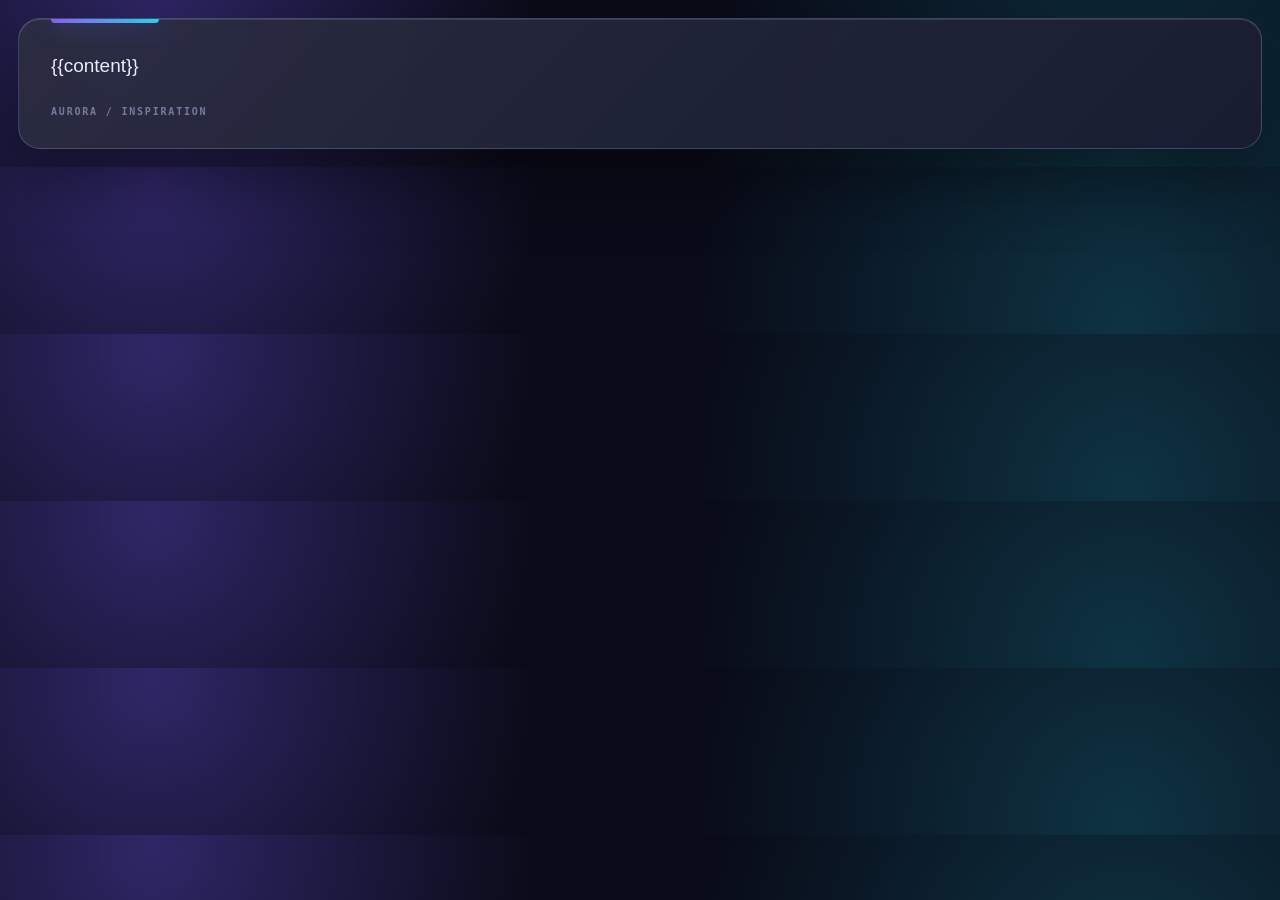
==== templates/aurora.html @ 00e40d04 "feat: aurora 模板内置化与 custom 解绑滑条（v1.3.1）" ====
<!-- BUILTIN_PROMPT
这是 aurora 模板，深色渐变灵感卡片，适合灵感记录、摘要与展示。
它从 classic 继承 8 条排版滑条（边距、字号、行高、标题字号）。需要完全自由排版时选择 custom 模板。
-->

<!DOCTYPE html>
<html>
<head>
    <meta charset="UTF-8">
    <style>
        * {
            box-sizing: border-box;
        }

        html,
        body {
            width: fit-content;
            min-width: 100%;
            max-width: 720px;
            margin: 0;
        }

        body {
            padding: var(--classic-body-padding, 18px);
            color: #e9ecff;
            background:
                radial-gradient(circle at 12% 8%, rgba(122, 92, 255, .34), transparent 34%),
                radial-gradient(circle at 88% 92%, rgba(34, 211, 238, .2), transparent 38%),
                #090b18;
            font-family: "Source Han Sans SC", "Noto Sans CJK SC", "PingFang SC",
                "Microsoft YaHei", sans-serif;
        }

        .aurora-card {
            position: relative;
            min-width: 340px;
            padding: var(--classic-page-padding-y, 30px) var(--classic-page-padding-x, 32px);
            overflow: hidden;
            border: 1px solid rgba(186, 195, 255, .22);
            border-radius: 22px;
            background:
                linear-gradient(135deg, rgba(255, 255, 255, .1), rgba(255, 255, 255, .035)),
                rgba(17, 20, 42, .9);
            box-shadow:
                0 26px 70px rgba(0, 0, 0, .42),
                inset 0 1px 0 rgba(255, 255, 255, .12);
        }

        .aurora-card::before {
            content: "";
            position: absolute;
            top: 0;
            left: 32px;
            width: 108px;
            height: 4px;
            border-radius: 0 0 4px 4px;
            background: linear-gradient(90deg, #8b5cf6, #22d3ee);
            box-shadow: 0 0 22px rgba(99, 102, 241, .65);
        }

        .aurora-card::after {
            content: "AURORA  /  INSPIRATION";
            display: block;
            margin-top: 24px;
            color: rgba(203, 213, 255, .48);
            font: 700 10px/1.2 "Cascadia Code", "Consolas", monospace;
            letter-spacing: .18em;
        }

        .aurora-card + .aurora-card {
            margin-top: 0;
        }

        .content {
            position: relative;
            width: 100%;
            max-width: 100%;
            color: #e9ecff;
            font-size: var(--classic-font-size, 19px);
            line-height: var(--classic-line-height, 1.75);
            overflow: hidden;
        }

        .content *,
        .content *::before,
        .content *::after {
            max-width: 100%;
            box-sizing: border-box;
            overflow-wrap: anywhere;
        }

        .content h1,
        .content h2,
        .content h3 {
            color: #ffffff;
            line-height: 1.3;
            text-wrap: balance;
        }

        .content h1 {
            margin: 0 0 .7em;
            font-size: var(--classic-h1-size, 32px);
            letter-spacing: -.035em;
        }

        .content h1::after {
            content: "";
            display: block;
            width: 56px;
            height: 3px;
            margin-top: 12px;
            border-radius: 99px;
            background: linear-gradient(90deg, #a78bfa, #22d3ee);
        }

        .content h2 {
            margin: 1.4em 0 .65em;
            font-size: var(--classic-h2-size, 25px);
        }

        .content h3 {
            margin: 1.2em 0 .55em;
            color: #c4b5fd;
            font-size: var(--classic-h3-size, 21px);
        }

        .content p {
            margin: 0 0 .8em;
        }

        .content strong {
            color: #ffffff;
        }

        .content a {
            color: #67e8f9;
            text-decoration-color: rgba(103, 232, 249, .45);
        }

        .content ul,
        .content ol {
            margin: .65em 0 1em;
            padding-left: 1.5em;
        }

        .content li {
            margin: .3em 0;
        }

        .content li::marker {
            color: #a78bfa;
        }

        .content blockquote {
            margin: 1em 0;
            padding: 12px 16px;
            border: 1px solid rgba(103, 232, 249, .2);
            border-left: 4px solid #22d3ee;
            border-radius: 0 12px 12px 0;
            color: #d9e5ff;
            background: rgba(34, 211, 238, .07);
        }

        .content code {
            padding: 2px 6px;
            border: 1px solid rgba(196, 181, 253, .15);
            border-radius: 6px;
            color: #ddd6fe;
            background: rgba(139, 92, 246, .13);
            font-family: "Cascadia Code", "Consolas", monospace;
            font-size: .88em;
        }

        .content pre {
            margin: 1em 0;
            padding: 16px 18px;
            overflow: hidden;
            border: 1px solid rgba(186, 195, 255, .16);
            border-radius: 13px;
            background: rgba(5, 7, 20, .72);
            box-shadow: inset 0 1px 0 rgba(255, 255, 255, .04);
            white-space: pre-wrap;
            word-break: break-word;
        }

        .content pre code {
            padding: 0;
            border: 0;
            color: #dbeafe;
            background: transparent;
        }

        .content table {
            width: 100%;
            margin: 1em 0;
            overflow: hidden;
            border-collapse: separate;
            border-spacing: 0;
            border: 1px solid rgba(186, 195, 255, .18);
            border-radius: 12px;
            table-layout: fixed;
            font-size: .92em;
        }

        .content th,
        .content td {
            padding: 9px 11px;
            border-right: 1px solid rgba(186, 195, 255, .12);
            border-bottom: 1px solid rgba(186, 195, 255, .12);
            text-align: left;
            word-break: break-word;
        }

        .content th:last-child,
        .content td:last-child {
            border-right: 0;
        }

        .content tr:last-child td {
            border-bottom: 0;
        }

        .content th {
            color: #ffffff;
            background: rgba(139, 92, 246, .16);
        }

        .content hr {
            height: 1px;
            margin: 1.5em 0;
            border: 0;
            background: linear-gradient(90deg, transparent, rgba(167, 139, 250, .6), transparent);
        }

        .content img,
        .content svg,
        .content canvas {
            height: auto;
        }

        .content mjx-container[display="true"] {
            margin: 1em 0 !important;
            padding: 10px 6px;
            overflow-x: auto;
            overflow-y: hidden;
            color: #ffffff;
        }
    </style>
</head>
<body>
    <article class="aurora-card">
        <main class="content">{{content}}</main>
    </article>
</body>
</html>
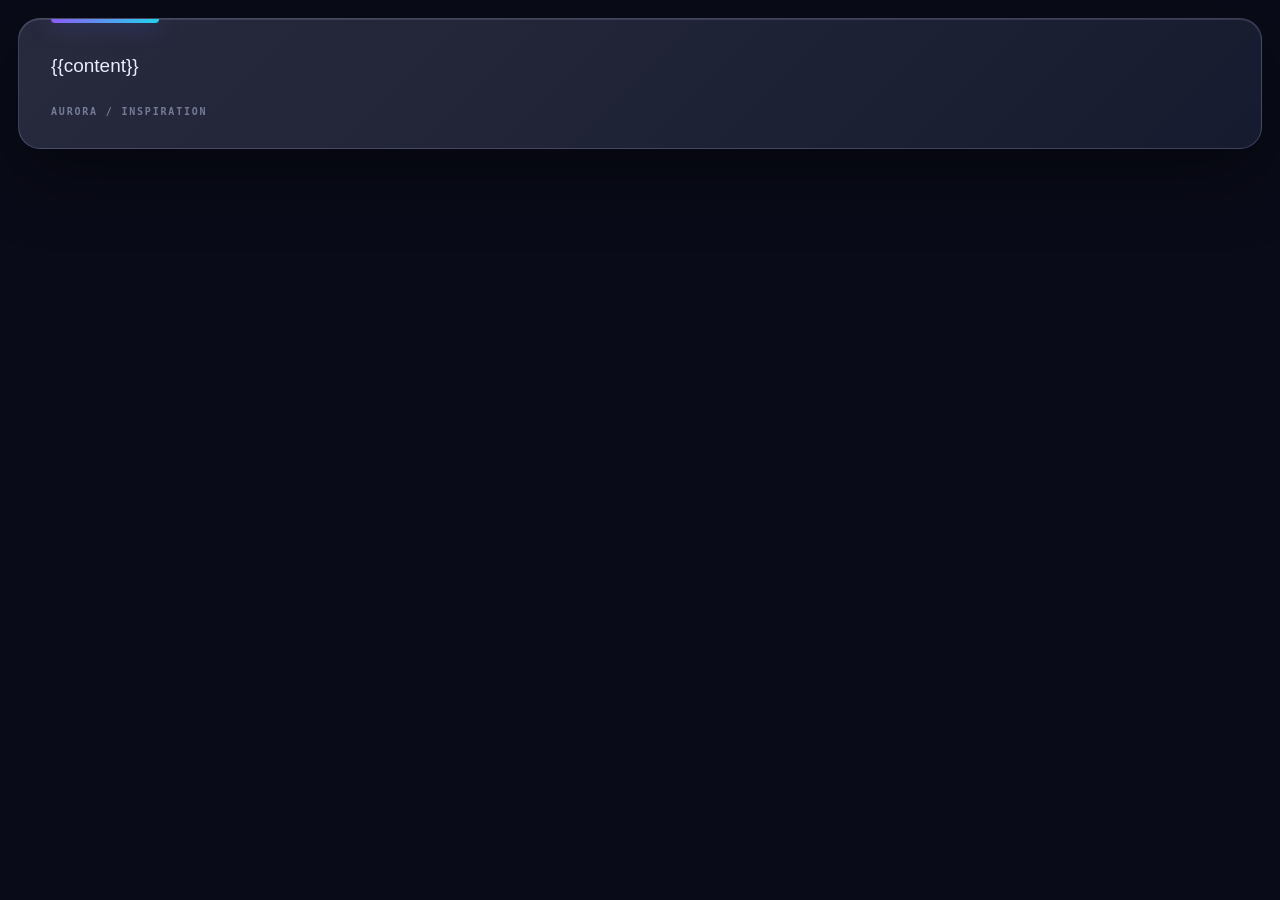
==== commit 8b43a6f9: "feat: add font scaling and MathJax quality gate Split rendering into prepare, capture, and postproce" ====
--- a/templates/aurora.html
+++ b/templates/aurora.html
@@ -23,10 +23,7 @@
         body {
             padding: var(--classic-body-padding, 18px);
             color: #e9ecff;
-            background:
-                radial-gradient(circle at 12% 8%, rgba(122, 92, 255, .34), transparent 34%),
-                radial-gradient(circle at 88% 92%, rgba(34, 211, 238, .2), transparent 38%),
-                #090b18;
+            background: #090b18;
             font-family: "Source Han Sans SC", "Noto Sans CJK SC", "PingFang SC",
                 "Microsoft YaHei", sans-serif;
         }
